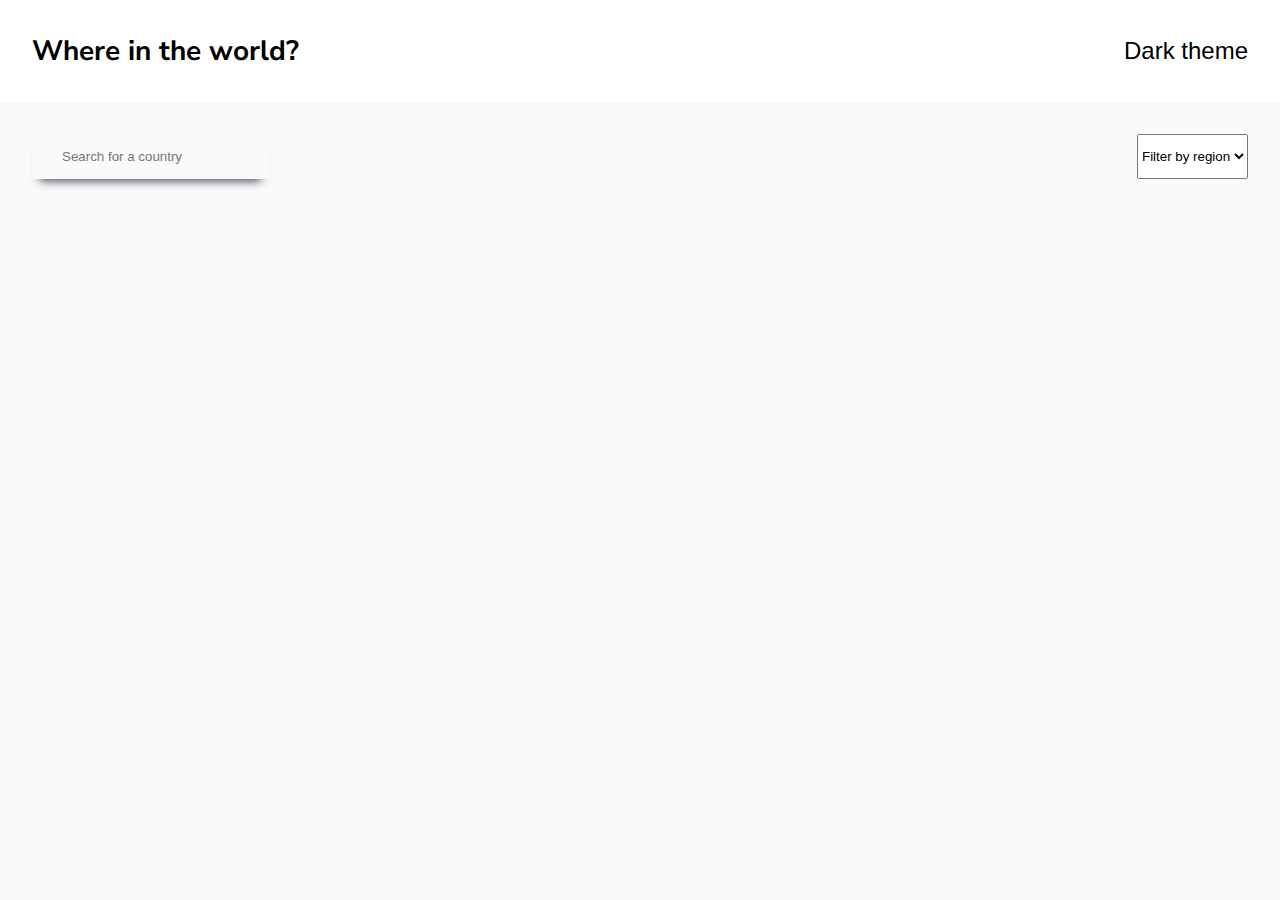
==== index.html @ 78d7373a "First commit" ====
<!DOCTYPE html>
<html lang="en">
  <head>
    <meta charset="UTF-8" />
    <meta http-equiv="X-UA-Compatible" content="IE=edge" />
    <meta name="viewport" content="width=device-width, initial-scale=1.0" />
    <link rel="stylesheet" href="style.css" />
    <title>Rest api training</title>
    <link rel="preconnect" href="https://fonts.googleapis.com" />
    <link rel="preconnect" href="https://fonts.gstatic.com" crossorigin />
    <link
      href="https://fonts.googleapis.com/css2?family=Nunito+Sans:wght@300;600;800&display=swap"
      rel="stylesheet"
    />
  </head>
  <body>
    <header>
      <div class="header-content">
        <h1>Where in the world?</h1>
        <button>Dark theme</button>
      </div>
    </header>
    <div class="filters">
      <input type="text" id="query" placeholder="Search for a country" />
      <select name="region" id="region">
        <option value="">Filter by region</option>
        <option value="Europe">Europe</option>
        <option value="Americas">Americas</option>
        <option value="Asia">Asia</option>
        <option value="Africa">Africa</option>
        <option value="Oceania">Oceania</option>
      </select>
    </div>
    <main id="root"></main>
    <script type="module" src="dom.js"></script>
    <script type="module" src="app.js"></script>
    <script src="view-dashboard.js" type="module"></script>
    <script src="view-renderDetail.js" type="module"></script>
  </body>
</html>
---- style.css ----
:root {
  --color-text: hsl(200, 15%, 8%);
  --color-input: hsl(0, 0%, 52%);
  --color-background: hsl(0, 0%, 98%);
  /* --color-white: hsl(0, 0%, 100%); */
}
* {
  box-sizing: border-box;
  margin: 0;
  padding: 0;
}
body {
  font-size: 14px;
  font-family: "Nunito Sans", sans-serif;

  background-color: var(--color-background);
}
main {
  max-width: 1280px;
  margin: 0 auto;
  padding: 0 32px;
}

header {
  background-color: white;
  margin-bottom: 32px;
}
header button {
  cursor: pointer;
  font-size: 24px;
  border: none;
  background: none;
}
ul {
  display: grid;
  grid-template-columns: 1fr 1fr 1fr 1fr;
  gap: 60px;
  list-style: none;
  margin: 0 30px;
}
li {
  border-radius: 10px;
  overflow: hidden;
  box-shadow: 0px 10px 10px -8px rgb(66, 68, 90);
  opacity: 0.8;
}
li:hover {
  opacity: 1;
}
li img {
  aspect-ratio: 160/98;
  width: 100%;
}
li a {
  text-decoration: none;
  color: var(--color-text);
}
.info-container {
  padding: 30px 20px;
}
.country-name {
  font-size: 18px;
  display: block;
  margin-bottom: 10px;
}
.header-content {
  max-width: 1280px;
  display: flex;
  justify-content: space-between;
  margin: 0 auto;
  padding: 32px;
}
.filters {
  display: flex;
  justify-content: space-between;
  margin-bottom: 30px;

  padding: 0 32px;
}
#query {
  background-color: var(--color-background);
  box-shadow: 0 10px 10px -8px rgb(66, 68, 90);
  padding: 15px 30px;
  border: none;
}
.hidden {
  display: none;
}
.detail-back {
  color: var(--color-text);
  text-decoration: none;
  background: transparent;
  padding: 5px 30px;
  border-radius: 5px;
  margin: 0 10px;
  display: inline-block;
  border: solid 1px var(--color-text);
}
.detail-container {
  display: grid;
  grid-template-columns: 1fr 1fr;
  margin-top: 40px;
}

.detail-content {
  display: grid;
  grid-template-columns: 1fr 1fr;
}

.detail-name {
  grid-column-start: 1;
  grid-column-end: 3;
}
.border-countries-container {
  grid-column-start: 1;
  grid-column-end: 3;
}
@media only screen and (max-width: 1000px) {
  ul {
    grid-template-columns: 1fr 1fr 1fr;
  }

  .detail-container,
  .detail-content {
    display: block;
  }
}

@media only screen and (max-width: 600px) {
  ul {
    grid-template-columns: 1fr 1fr;
  }
}

@media only screen and (max-width: 400px) {
  ul {
    grid-template-columns: 1fr;
  }
}
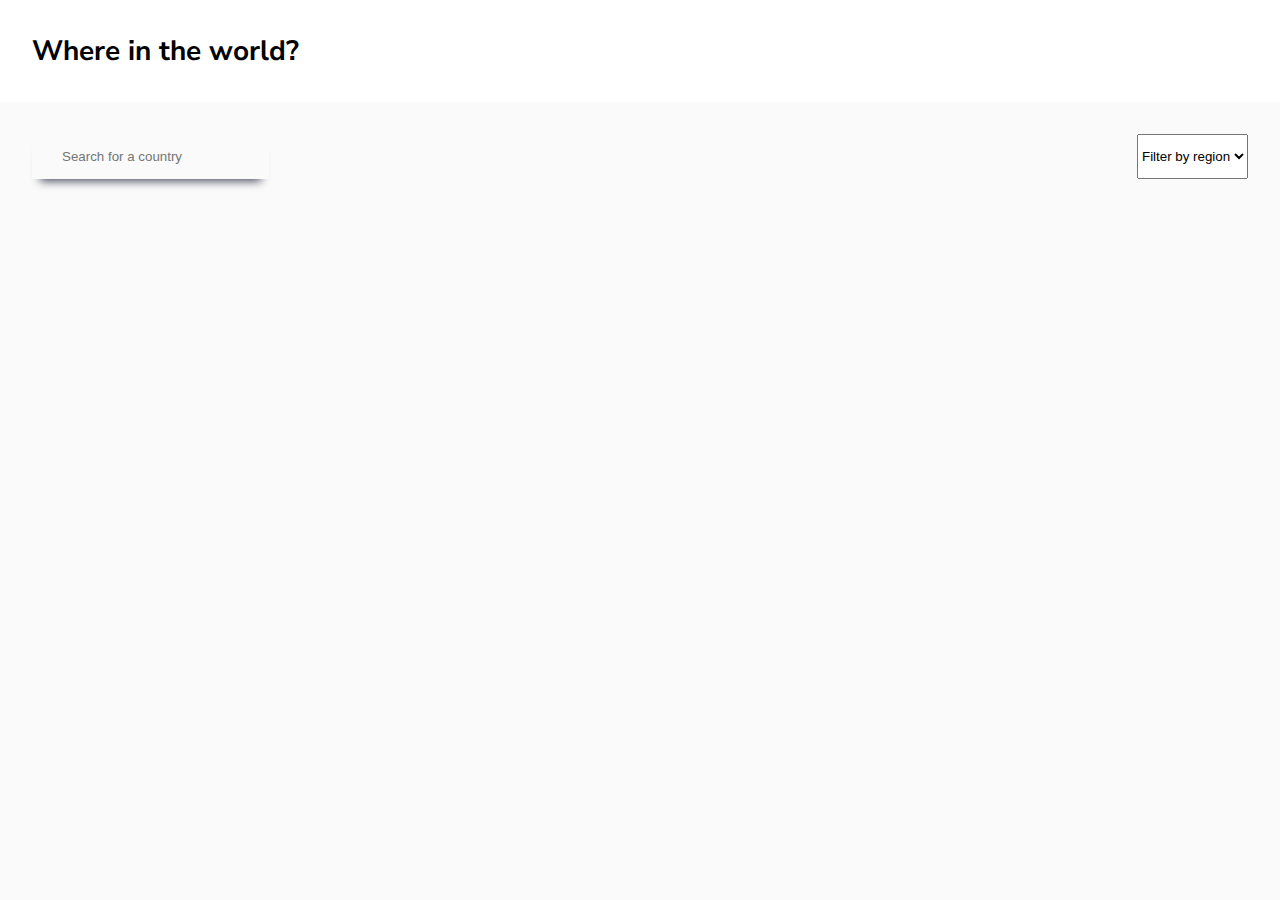
==== commit 14548a14: "Finish project" ====
--- a/index.html
+++ b/index.html
@@ -17,7 +17,6 @@
     <header>
       <div class="header-content">
         <h1>Where in the world?</h1>
-        <button>Dark theme</button>
       </div>
     </header>
     <div class="filters">
